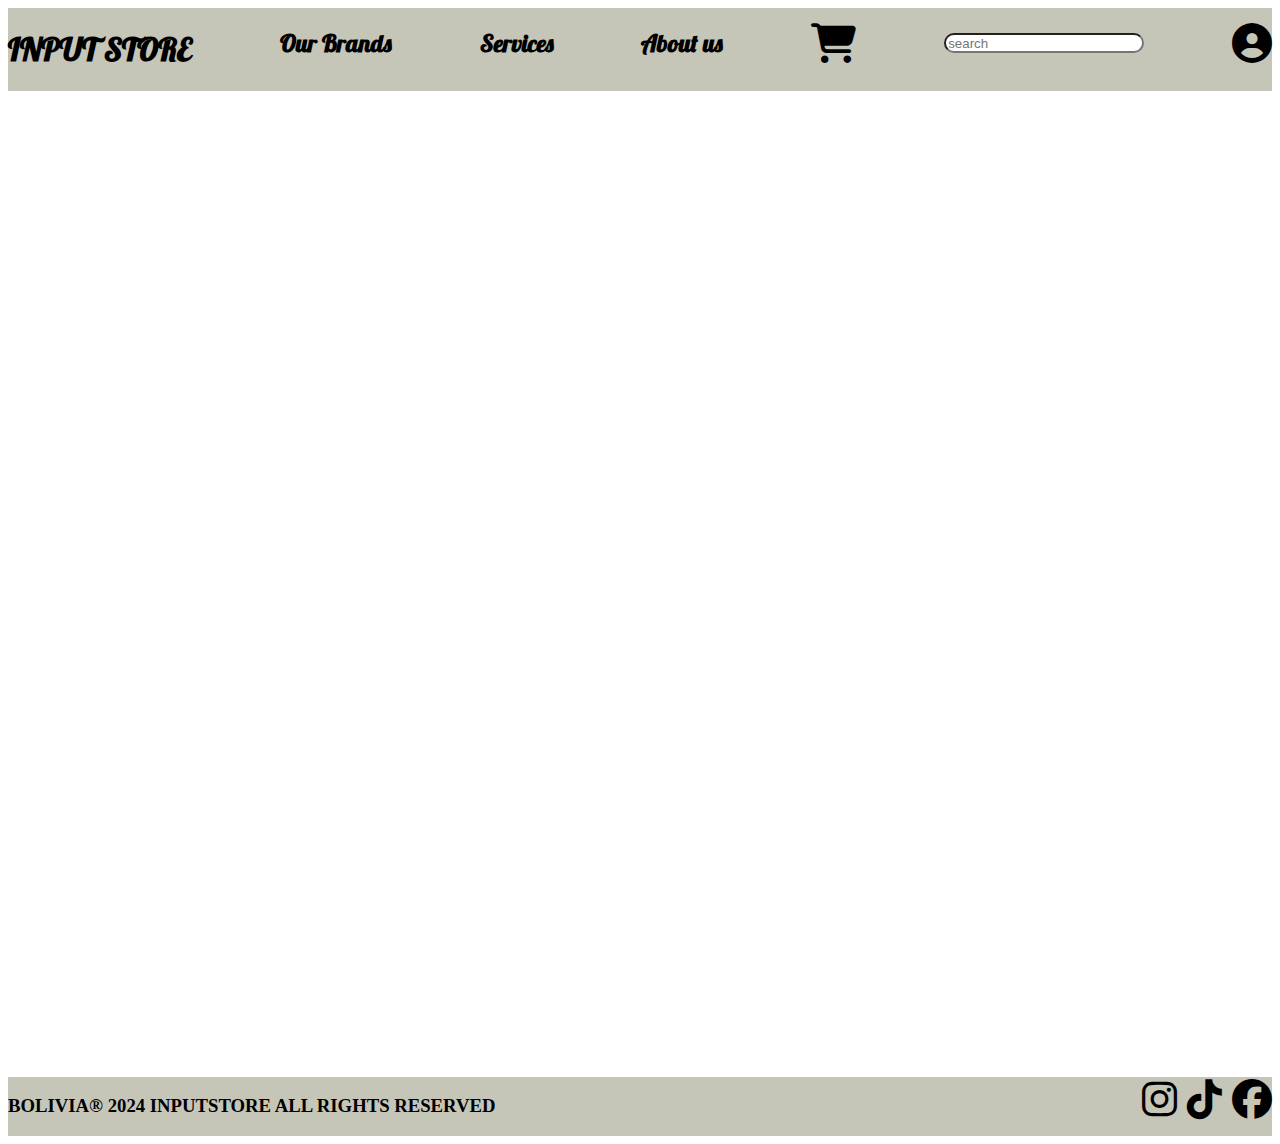
==== index.html @ f2220336 "Add files via upload" ====
<!DOCTYPE html>
<html lang="en">

<head>
    <meta charset="UTF-8">
    <meta name="viewport" content="width=device-width, initial-scale=1.0">
    <link rel="stylesheet" href="style.css">
    <link rel="stylesheet" href="https://cdnjs.cloudflare.com/ajax/libs/font-awesome/6.5.2/css/all.min.css" />
    <title>Document</title>
</head>

<body>
    <header>
        <h1>INPUT STORE</h1>
        <a href=""><h2>Our Brands</h2></a>
        <a href=""><h2>Services</h2></a>
        <a href=""><h2>About us</h2></a>
        <i id="carri" class="fa-solid fa-cart-shopping"></i>
        <input type="search" name="buscador" id="srch" placeholder="search">
        <i id="usr" class="fa-solid fa-circle-user"></i>
    </header>
    <div id="lema">
        <h1>Computadoras</h1>
        <h3>al mejor precio</h3>
    </div>
    <div id="produc">
        <img src="https://hiraoka.com.pe/media/mageplaza/blog/post/m/a/macbook_air_vs._macbook_pro-_cuales_son_sus_diferencias.jpg" alt="">
        <img src="https://encrypted-tbn0.gstatic.com/images?q=tbn:ANd9GcQGDXAeVcqPqnV7PsMHTJI7vC_2rQsYQdE7Vw&s" alt="">
        <img src="https://symcomputadores.com/wp-content/uploads/2024/04/5-8600G.png" alt="">
        <img src="https://img.overclockers.co.uk/content/images/category-pages/Intel%20Core%20i7-14700KF%20(Raptor%20Lake-S)%20Socket%20LGA1700%20Processor.png" alt="">
    </div>
    <footer>
        <h3>BOLIVIA® 2024 INPUTSTORE ALL RIGHTS RESERVED</h3>
        <div id="rs">
        <i class="fa-brands fa-instagram"></i>
        <i class="fa-brands fa-tiktok"></i>
        <i class="fa-brands fa-facebook"></i>
        </div>
    </footer>
</body>

</html>
---- style.css ----
@import url('https://fonts.googleapis.com/css2?family=Caveat:wght@400..700&family=Lobster&display=swap');
body{
    background: url(https://media.es.wired.com/photos/65404ab407e0738085203f28/16:9/w_2560%2Cc_limit/Gear-Apple-MacBook-Pro-2up_print.jpg);
    background-size: 1650px 995px;
    background-repeat: no-repeat;
}
header{
    color: rgb(0, 0, 0);
    display: flex;
    justify-content: space-between; 
    font-family: "Lobster", sans-serif;
    font-weight: 800;
    background-color: rgb(197, 197, 184);
}
header>a{
    text-decoration: none;
    color: rgb(0, 0, 0);
}
header>i{
    font-size: 40px;
    margin-top: 15px;
}
#srch{
    height: 20px;
    margin-top: 25px;
    border-radius: 40px ;
    width: 200px;
}
#lema{
    margin-top: 300px;
    font-family: "Lobster", sans-serif;
    font-weight: 800;
    text-align: center;
    color: white;
    font-size: 40px;
}
footer{
    background-color: rgb(197, 197, 184);
    display: flex;
    justify-content: space-between;
}
#rs{
    font-size: 40px;
}
#usr{
    cursor: pointer;
}
#carri{
    cursor: pointer;
}
#produc{
    margin-top: 36%;
}
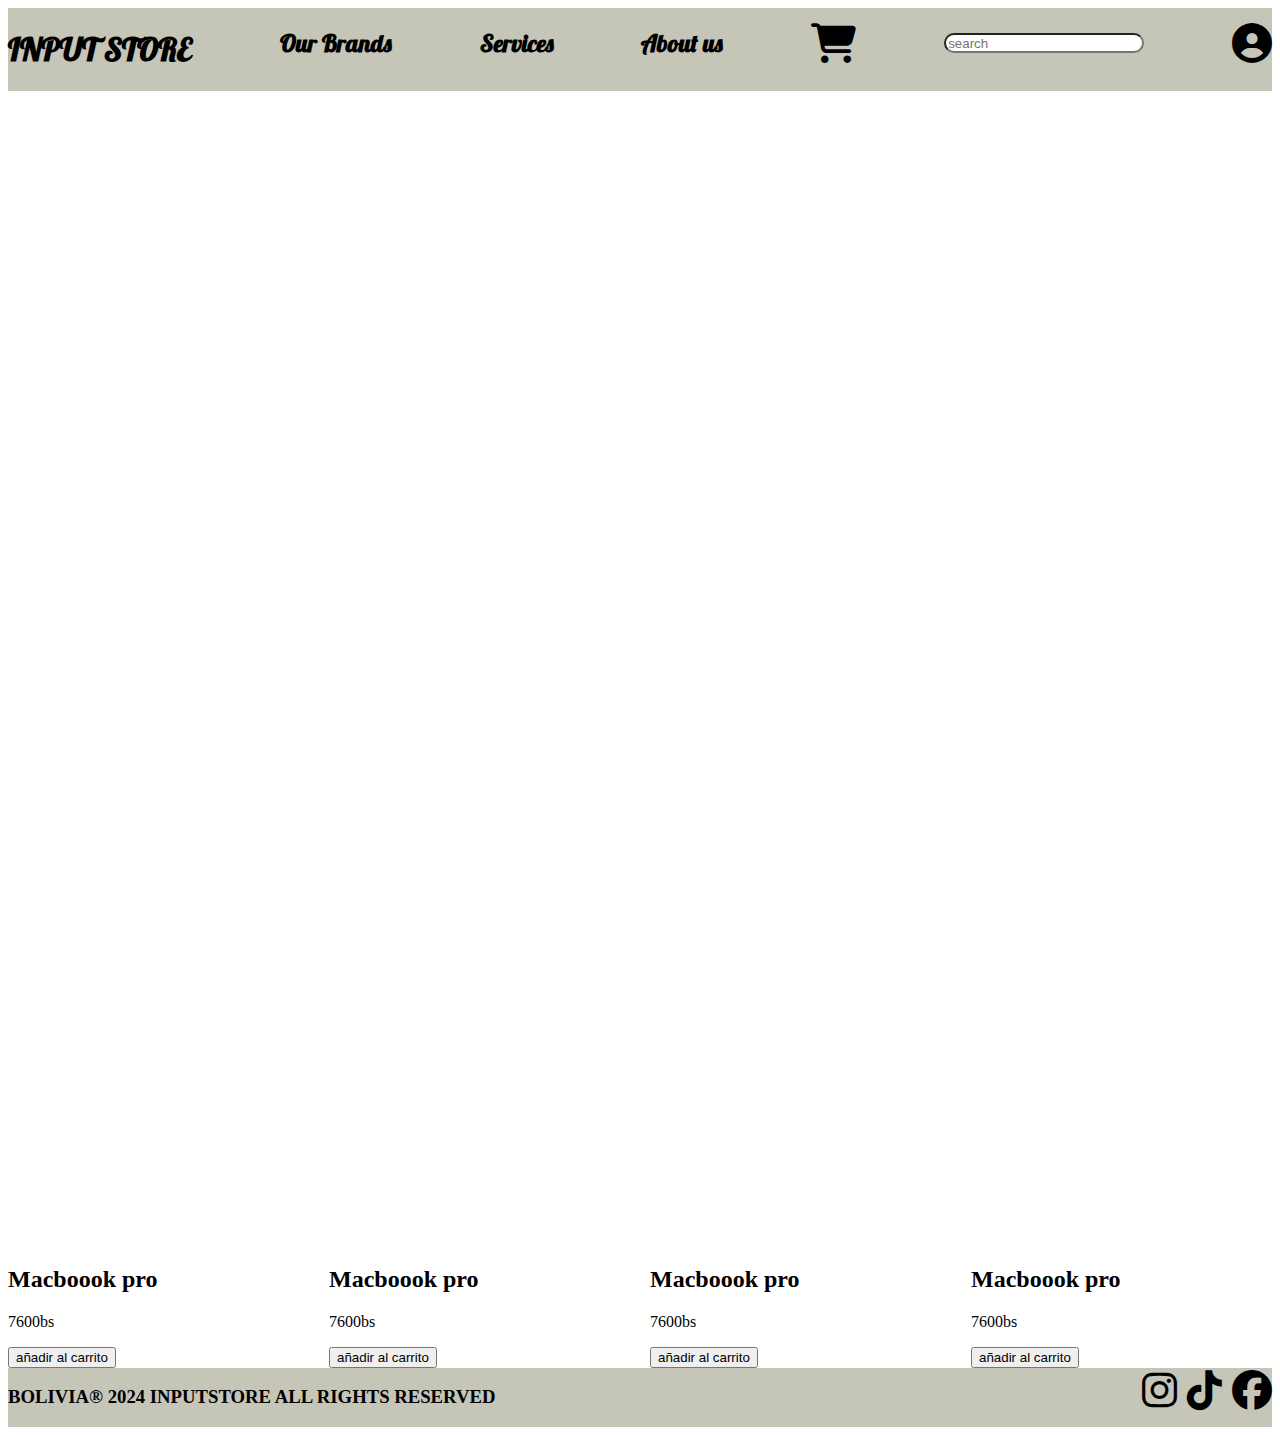
==== commit dbe16ede: "Add files via upload" ====
--- a/index.html
+++ b/index.html
@@ -23,11 +23,47 @@
         <h1>Computadoras</h1>
         <h3>al mejor precio</h3>
     </div>
+   <div class="items">
     <div id="produc">
-        <img src="https://hiraoka.com.pe/media/mageplaza/blog/post/m/a/macbook_air_vs._macbook_pro-_cuales_son_sus_diferencias.jpg" alt="">
-        <img src="https://encrypted-tbn0.gstatic.com/images?q=tbn:ANd9GcQGDXAeVcqPqnV7PsMHTJI7vC_2rQsYQdE7Vw&s" alt="">
-        <img src="https://symcomputadores.com/wp-content/uploads/2024/04/5-8600G.png" alt="">
+        <figure>  
+        <img src="https://cdsassets.apple.com/live/SZLF0YNV/images/sp/111869_sp870-macbook-pro-13-in-m2-2022.png" alt="">
+        </figure>
+        <div id="infoProd">
+            <h2>Macboook pro</h2>
+            <p>7600bs</p>
+            <button type="button">añadir al carrito</button>
+        </div>
+    </div>
+    <div id="produc">
+        <figure>  
+        <img src="https://dlcdnwebimgs.asus.com/gain/67B92400-DFFC-42FA-B2D9-A4EA34FDAE29/w250" alt="">
+        </figure>
+        <div id="infoProd">
+            <h2>Macboook pro</h2>
+            <p>7600bs</p>
+            <button type="button">añadir al carrito</button>
+        </div>
+    </div>
+    <div id="produc">
+        <figure>  
+        <img src="https://configuracionpc.com/wp-content/uploads/2020/05/pc-ofimatica.png" alt="">
+        </figure>
+        <div id="infoProd">
+            <h2>Macboook pro</h2>
+            <p>7600bs</p>
+            <button type="button">añadir al carrito</button>
+        </div>
+    </div>
+    <div id="produc">
+        <figure>  
         <img src="https://img.overclockers.co.uk/content/images/category-pages/Intel%20Core%20i7-14700KF%20(Raptor%20Lake-S)%20Socket%20LGA1700%20Processor.png" alt="">
+        </figure>
+        <div id="infoProd">
+            <h2>Macboook pro</h2>
+            <p>7600bs</p>
+            <button type="button">añadir al carrito</button>
+        </div>
+   </div>
     </div>
     <footer>
         <h3>BOLIVIA® 2024 INPUTSTORE ALL RIGHTS RESERVED</h3>
--- a/style.css
+++ b/style.css
@@ -50,4 +50,16 @@
 }
 #produc{
     margin-top: 36%;
+}
+img{
+    max-width: 100%;
+}
+.items{
+    margin-top: 500px;
+    gap: 20px;
+    display: grid;
+    grid-template-columns: repeat(4,1fr);
+}
+.items img{
+    width: 1900px;
 }